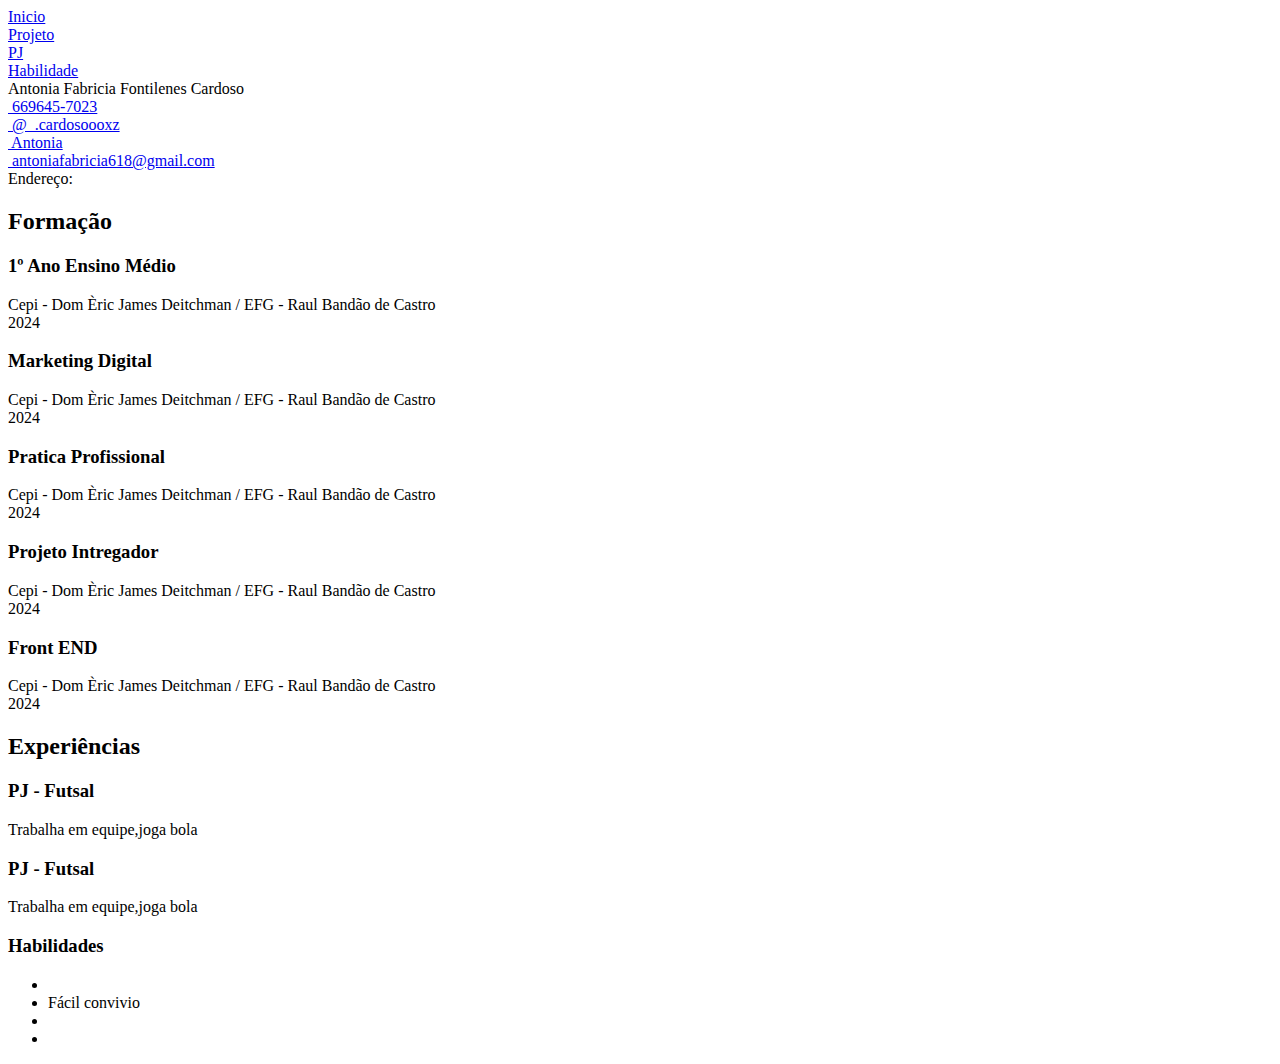
==== index.html @ 40bea4f8 "Add files via upload" ====
<!DOCTYPE html>
<html lang="pt-br">
<head>
    <meta charset="UTF-8">
    <meta name="viewport" content="width=device-width, initial-scale=1.0">
    <title>Antonia Fabricia Fontineles Cardoso</title>
    <link rel="shortcut icon" href="imagens/favicon.jpg"type="image/x-icon">
    <link rel="stylesheet" href="CSS/Menu.css">
    <link rel="stylesheet" href="css/bloco.css">
    <link rel="stylesheet" href="css/textos.css">
</head>
<body>
    <div id="conteudo">
       <div id="navegação">
        <nav>
           <a href="index.html"><div class="menu">Inicio</div></a>
          <a href="Projetos.html"><div class="menu">Projeto</div></a>  
            <a href="PJ.html"><div class="menu">PJ</div></a>
            <a href="habilidades.html"><div class="menu">Habilidade</div></a>
        </nav>
       </div>
       <div id="pessoal">
         <div id="nome">Antonia Fabricia Fontilenes Cardoso</div>
         <div id="dados">
            <a href="https://wa.me/6696457023/?text='Olá! gostei do seu currículo'"target="_blank" id="zap">
             <img src="/imagens/whatsapp.png" width="20px0" alt="">
             669645-7023 
            </a><br>
            <a href="https://www.instagem.com/_.cardosoooxz"target="blank"id="insta">
              <img src="/imagens/instagram.jpg" width="20px" alt="">
              @_.cardosoooxz
            </a><br>
            <a href="https://www.github.com/Antonia"target="_blank" id="git">
              <img src="/imagens/github.webp"width="20px" alt="">
              Antonia
            </a><br>
            <a href="mailto:antoniafabricia618@gmail.com" target="_blank" id="mail">
              <img src="/imagens/mail.jpg"width="20px" alt="">
              antoniafabricia618@gmail.com
            </a><br>
            Endereço:
         </div>
       </div>
       <div id="formacao" class="flexivel">
          <h2>Formação</h2>
          <div class="bloco">
            <h3>1º Ano Ensino Médio</h3>
            <p>
                Cepi - Dom Èric James Deitchman / EFG - Raul Bandão de Castro <br>
                2024
            </p>
          </div>
          <div class="bloco">
            <h3>Marketing Digital</h3>
            <p>
                Cepi - Dom Èric James Deitchman / EFG - Raul Bandão de Castro <br>
                2024
            </p>
          </div>
          <div class="bloco">
            <h3>Pratica Profissional</h3>
            <p>
                Cepi - Dom Èric James Deitchman / EFG - Raul Bandão de Castro <br>
                2024
            </p>
          </div>
          <div class="bloco">
            <h3>Projeto Intregador</h3>
            <p>
                Cepi - Dom Èric James Deitchman / EFG - Raul Bandão de Castro <br>
                2024
            </p>
          </div>
          <div class="bloco">
            <h3>Front END</h3>
            <p>
                Cepi - Dom Èric James Deitchman / EFG - Raul Bandão de Castro <br>
                2024 
          </div>
       </div>
    </div>
    <div id="experiencia">
        <h2>Experiências</h2>
        <div class="bloco">
            <h3>PJ - Futsal</h3>
            <p>Trabalha em equipe,joga bola</p>
        </div>
        <div class="bloco">
            <h3>PJ - Futsal</h3>
            <p>Trabalha em equipe,joga bola</p>
        </div>
    </div>
    <div id="habilidades">
        <h3>Habilidades</h3>
        <ul>
            <li></li>
            <li>Fácil convivio</li>
            <li></li>
            <li></li>
        </ul>
    </div>
</body>
</html>
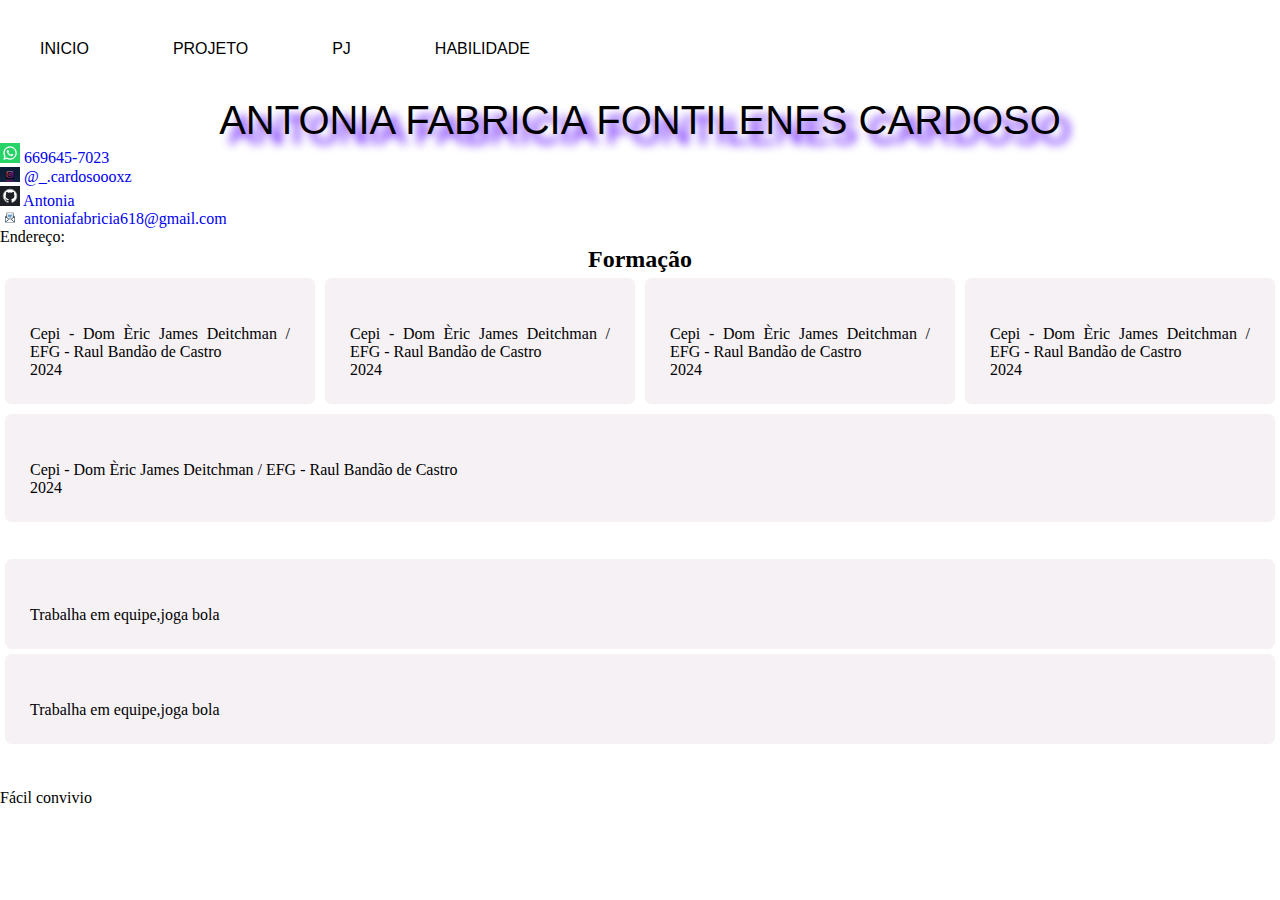
==== commit 2d3b7622: "Update index.html" ====
--- a/index.html
+++ b/index.html
@@ -4,10 +4,10 @@
     <meta charset="UTF-8">
     <meta name="viewport" content="width=device-width, initial-scale=1.0">
     <title>Antonia Fabricia Fontineles Cardoso</title>
-    <link rel="shortcut icon" href="imagens/favicon.jpg"type="image/x-icon">
-    <link rel="stylesheet" href="CSS/Menu.css">
-    <link rel="stylesheet" href="css/bloco.css">
-    <link rel="stylesheet" href="css/textos.css">
+    <link rel="shortcut icon" href="favicon.jpg"type="image/x-icon">
+    <link rel="stylesheet" href="Menu.css">
+    <link rel="stylesheet" href="bloco.css">
+    <link rel="stylesheet" href="textos.css">
 </head>
 <body>
     <div id="conteudo">
@@ -23,19 +23,19 @@
          <div id="nome">Antonia Fabricia Fontilenes Cardoso</div>
          <div id="dados">
             <a href="https://wa.me/6696457023/?text='Olá! gostei do seu currículo'"target="_blank" id="zap">
-             <img src="/imagens/whatsapp.png" width="20px0" alt="">
+             <img src="/whatsapp.png" width="20px0" alt="">
              669645-7023 
             </a><br>
             <a href="https://www.instagem.com/_.cardosoooxz"target="blank"id="insta">
-              <img src="/imagens/instagram.jpg" width="20px" alt="">
+              <img src="/instagram.jpg" width="20px" alt="">
               @_.cardosoooxz
             </a><br>
             <a href="https://www.github.com/Antonia"target="_blank" id="git">
-              <img src="/imagens/github.webp"width="20px" alt="">
+              <img src="/github.webp"width="20px" alt="">
               Antonia
             </a><br>
             <a href="mailto:antoniafabricia618@gmail.com" target="_blank" id="mail">
-              <img src="/imagens/mail.jpg"width="20px" alt="">
+              <img src="/mail.jpg"width="20px" alt="">
               antoniafabricia618@gmail.com
             </a><br>
             Endereço:
@@ -100,4 +100,4 @@
         </ul>
     </div>
 </body>
-</html>+</html>
--- a/Menu.css
+++ b/Menu.css
@@ -0,0 +1,25 @@
+*{
+    margin: 0;
+    padding: 0;
+}
+#navegacao{
+    width:  100%;
+    background-color: crimson;
+    display: inline-flex;
+} 
+.menu{
+    background-color: white;
+    padding: 15pt;
+    margin: 15pt;
+    text-transform: uppercase;
+    color: black;
+    font-family: Arial, Helvetica, sans-serif;
+    display: inline-flex;
+}    
+.menu:hover{
+    background-color: rgb(102, 3, 22);
+    color:rgb(16, 15, 15);
+    transition: 1s;
+    border-radius: 5pt;
+}
+
--- a/bloco.css
+++ b/bloco.css
@@ -0,0 +1,18 @@
+.flexivel{
+    display: flex;
+    flex-wrap: wrap;
+}
+.bloco{
+    background-color: rgb(245, 241, 245);
+   flex:1 1 300px;
+   margin: 5px;
+   padding: 5px;
+   min-width: 200px;
+   border-radius: 5pt;
+}
+h3,p{text-align: center;}
+.bloco:hover{
+    flex: 1 1 500px;
+    background-color: blanchedalmond;
+    transition: 1s;
+}--- a/textos.css
+++ b/textos.css
@@ -0,0 +1,21 @@
+h1,h2,h3 p{
+    font-family: Georgia, 'Times New Roman', Times, serif;
+}
+#nome{ text-align: center;
+text-transform: uppercase;
+font-size: 2.5rem;
+font-family: Arial, Helvetica, sans-serif;
+text-shadow:10px 10px 10px rgb(89, 0, 255);
+color:rgb(0, 0, 0);
+}
+h2, h3{
+    width: 1005%;
+    text-align: center;
+}
+p{
+    text-align: justify;
+    padding: 15pt;
+}
+a{
+    text-decoration: none;
+}